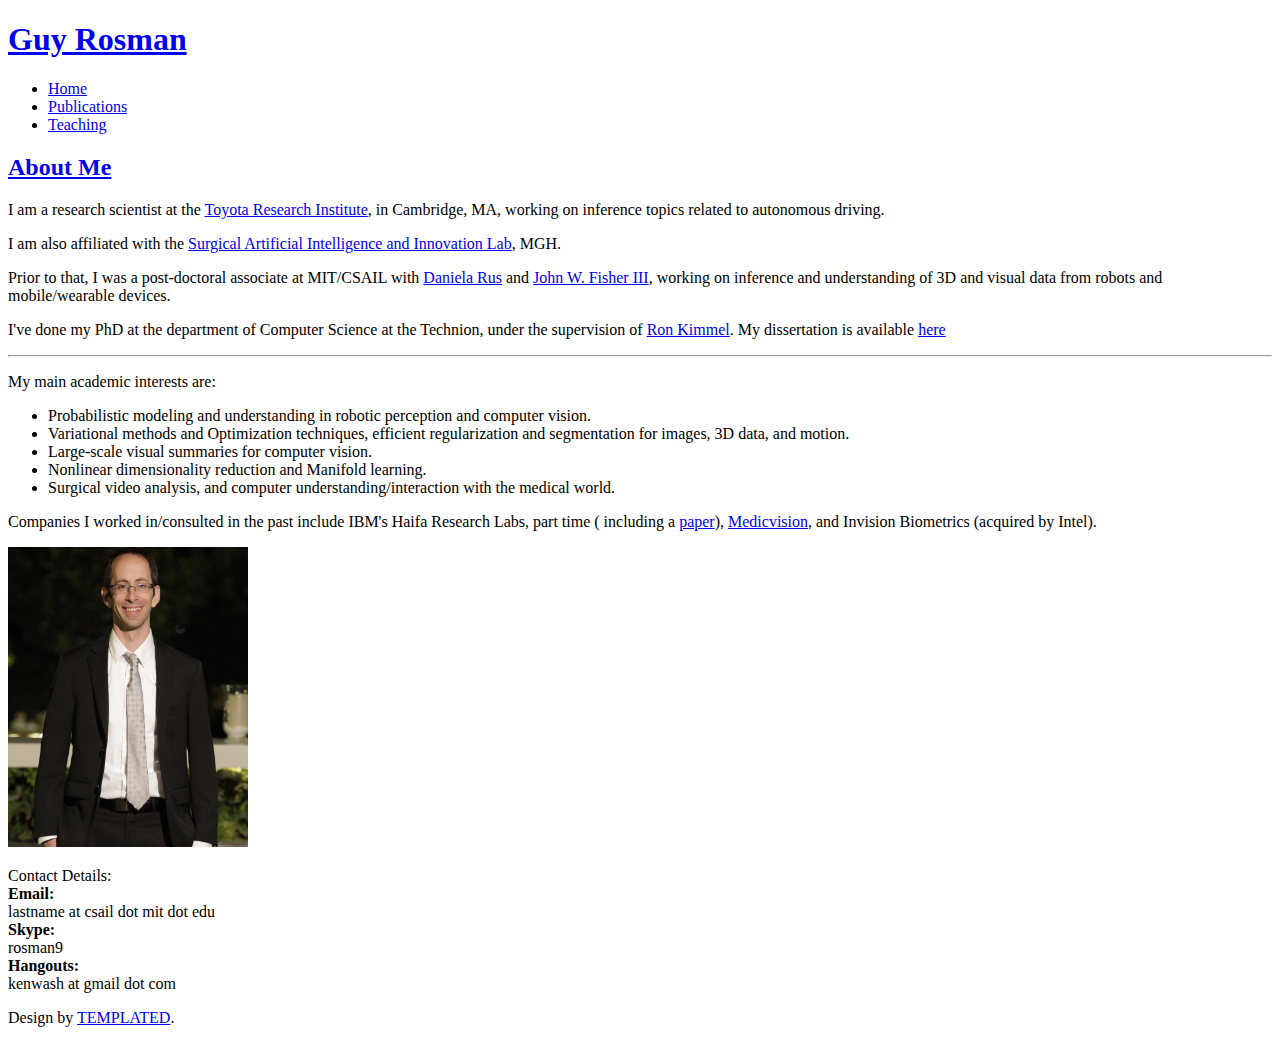
==== index.html @ 59bd2254 "First commit" ====
<!DOCTYPE html PUBLIC "-//W3C//DTD XHTML 1.0 Strict//EN" "http://www.w3.org/TR/xhtml1/DTD/xhtml1-strict.dtd">
<!--
Design by TEMPLATED
http://templated.co
Released for free under the Creative Commons Attribution License

Name       : Conventional 
Description: A two-column, fixed-width design with dark color scheme.
Version    : 1.0
Released   : 20130128

-->
<html xmlns="http://www.w3.org/1999/xhtml">
<head>
<meta http-equiv="Content-Type" content="text/html; charset=utf-8" />
<title>Guy Rosman</title>
<script>
  (function(i,s,o,g,r,a,m){i['GoogleAnalyticsObject']=r;i[r]=i[r]||function(){
  (i[r].q=i[r].q||[]).push(arguments)},i[r].l=1*new Date();a=s.createElement(o),
  m=s.getElementsByTagName(o)[0];a.async=1;a.src=g;m.parentNode.insertBefore(a,m)
  })(window,document,'script','https://www.google-analytics.com/analytics.js','ga');

  ga('create', 'UA-76351043-1', 'auto');
  ga('send', 'pageview');

</script>

<meta name="keywords" content="" />
<meta name="description" content="" />
<link href='http://fonts.googleapis.com/css?family=Archivo+Narrow:400,700|Open+Sans:400,600,700' rel='stylesheet' type='text/css' />
<link href="default.css" rel="stylesheet" type="text/css" media="all" />
<!--[if IE 6]>
<link href="default_ie6.css" rel="stylesheet" type="text/css" />
<![endif]-->
</head>
<body>
<div id="wrapper">
	<div id="header-wrapper">
		<div id="header" class="container">
			<div id="logo">
				<h1><a href="#">Guy Rosman</a></h1>
			</div>
			<div id="menu">
				<ul>
					<li><a href="index.html" accesskey="1" title="">Home</a></li>
					<li><a href="publications.html" accesskey="2" title="">Publications</a></li>
					<li><a href="teaching.html" accesskey="3" title="">Teaching</a></li>
				</ul>
			</div>
		</div>
	</div>
	<!--<div id="banner" class="container"><img src="images/me3.jpg" width="200" height="300" alt="" /></div>-->
	<div id="page" class="container">
		<div id="content">
			<div id="Home">

<h2 class="title"><a href="#">About Me</a></h2>
				<!--<h2 class="title"><a href="#Home"></a></h2>-->
<p> I am a research scientist at the <a href="https://www.tri.global/">Toyota Research Institute</a>, in Cambridge, MA, working on inference topics related to autonomous driving.
<p> I am also affiliated with the <a href="https://www.massgeneral.org/surgery/research/researchlab.aspx?id=1801">Surgical Artificial Intelligence and Innovation Lab</a>, MGH.
<p> Prior to that, I was a post-doctoral associate at MIT/CSAIL with <a href="http://groups.csail.mit.edu/drl/wiki/index.php?title=Main_Page">Daniela Rus</a> and <a href="http://groups.csail.mit.edu/vision/sli/">John W. Fisher III</a>, working on inference and understanding of 3D and visual data from robots and mobile/wearable devices.
</p>
<p>I've done my PhD at the department of Computer Science at
the Technion, under the supervision of <a href="http://www.cs.technion.ac.il/~ron/">Ron Kimmel</a>. My dissertation is available <a href="dissertation_merged.pdf">here</a></p>



<hr />
<p>My main academic interests are:
</p>

<ul>
  <li>Probabilistic modeling and understanding in robotic perception and computer vision.</li>
 
  <li>Variational methods and Optimization techniques, efficient regularization and segmentation for images, 3D data, and motion.</li>


  <li>Large-scale visual summaries for computer vision.</li>
  
  <li>Nonlinear dimensionality reduction and Manifold learning.</li>

  <li>Surgical video analysis, and computer understanding/interaction with the medical world.</li>

</ul>

<p>Companies I worked in/consulted in the past include IBM's Haifa Research Labs, part time ( including a <a href="#ICDAR2007">paper</a>), 
<a href="http://www.medicvision.com">Medicvision</a>, and Invision Biometrics (acquired by Intel).</p>

			</div>
</div>
		<div id="sidebar">
			<img src="me_suit1.jpg" width="240" height="300" alt="" />
      <p>Contact Details:<br />
      <b>Email:</b><br /> lastname at csail dot mit dot edu<br />
      <b>Skype:</b><br /> rosman9<br />
      <b>Hangouts:</b><br /> kenwash at gmail dot com<br />

<!--			<ul class="style3">
				<li class="first">
					<p class="date">01-14-2013</p>
					<p><a href="#">Vestibulum laoreet lorem sed amet condimentum eget ultrices et mago porttitor nequese blandit.</a></p>
				</li>
				<li>
					<p class="date">01-13-2013</p>
					<p><a href="#">Vestibulum laoreet lorem sed amet condimentum eget ultrices et mago porttitor nequese blandit.</a></p>
				</li>
				<li>
					<p class="date">01-07-2013</p>
					<p><a href="#">Vestibulum laoreet lorem sed amet condimentum eget ultrices et mago porttitor nequese blandit.</a></p>
				</li>
			</ul>
			-->
		</div>
	</div>
	<div id="footer">
		<p>Design by <a href="http://templated.co" rel="nofollow">TEMPLATED</a>. 
	</div>

</body>
</html>
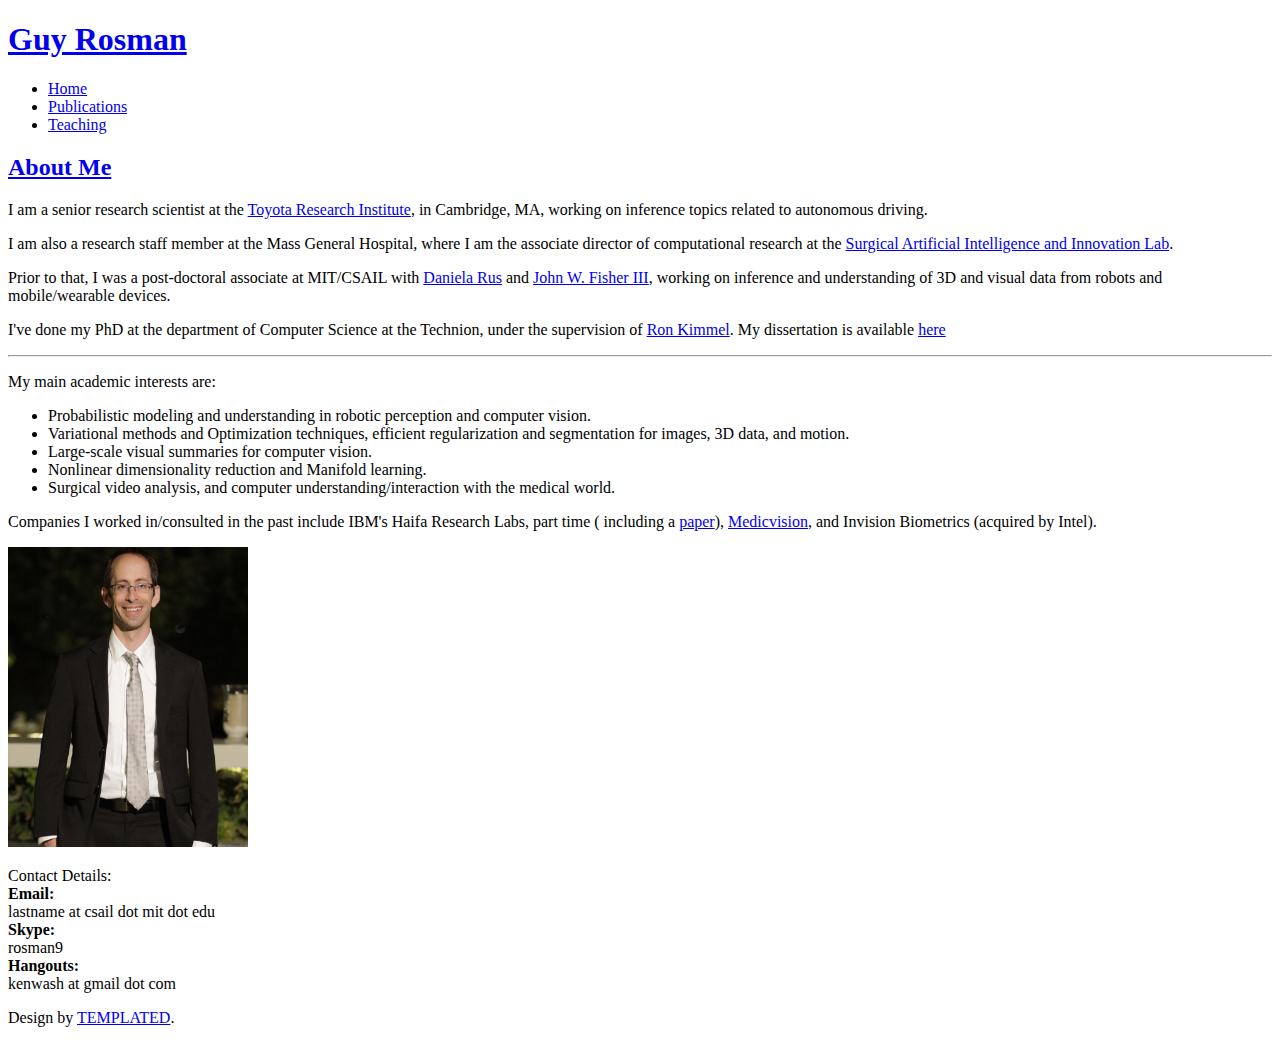
==== commit a09d9314: "Update index.html" ====
--- a/index.html
+++ b/index.html
@@ -1,3 +1,4 @@
+
 <!DOCTYPE html PUBLIC "-//W3C//DTD XHTML 1.0 Strict//EN" "http://www.w3.org/TR/xhtml1/DTD/xhtml1-strict.dtd">
 <!--
 Design by TEMPLATED
@@ -56,14 +57,12 @@
 
 <h2 class="title"><a href="#">About Me</a></h2>
 				<!--<h2 class="title"><a href="#Home"></a></h2>-->
-<p> I am a research scientist at the <a href="https://www.tri.global/">Toyota Research Institute</a>, in Cambridge, MA, working on inference topics related to autonomous driving.
-<p> I am also affiliated with the <a href="https://www.massgeneral.org/surgery/research/researchlab.aspx?id=1801">Surgical Artificial Intelligence and Innovation Lab</a>, MGH.
+<p> I am a senior research scientist at the <a href="https://www.tri.global/">Toyota Research Institute</a>, in Cambridge, MA, working on inference topics related to autonomous driving.
+<p> I am also a research staff member at the Mass General Hospital, where I am the associate director of computational research at the <a href="https://www.massgeneral.org/surgery/research/researchlab.aspx?id=1801">Surgical Artificial Intelligence and Innovation Lab</a>.
 <p> Prior to that, I was a post-doctoral associate at MIT/CSAIL with <a href="http://groups.csail.mit.edu/drl/wiki/index.php?title=Main_Page">Daniela Rus</a> and <a href="http://groups.csail.mit.edu/vision/sli/">John W. Fisher III</a>, working on inference and understanding of 3D and visual data from robots and mobile/wearable devices.
 </p>
 <p>I've done my PhD at the department of Computer Science at
 the Technion, under the supervision of <a href="http://www.cs.technion.ac.il/~ron/">Ron Kimmel</a>. My dissertation is available <a href="dissertation_merged.pdf">here</a></p>
-
-
 
 <hr />
 <p>My main academic interests are:
@@ -73,17 +72,17 @@
   <li>Probabilistic modeling and understanding in robotic perception and computer vision.</li>
  
   <li>Variational methods and Optimization techniques, efficient regularization and segmentation for images, 3D data, and motion.</li>
-
+
 
   <li>Large-scale visual summaries for computer vision.</li>
   
   <li>Nonlinear dimensionality reduction and Manifold learning.</li>
-
+
   <li>Surgical video analysis, and computer understanding/interaction with the medical world.</li>
 
 </ul>
 
-<p>Companies I worked in/consulted in the past include IBM's Haifa Research Labs, part time ( including a <a href="#ICDAR2007">paper</a>), 
+<p>Companies I worked in/consulted in the past include IBM's Haifa Research Labs, part time ( including a <a href="#ICDAR2007">paper</a>), 
 <a href="http://www.medicvision.com">Medicvision</a>, and Invision Biometrics (acquired by Intel).</p>
 
 			</div>
